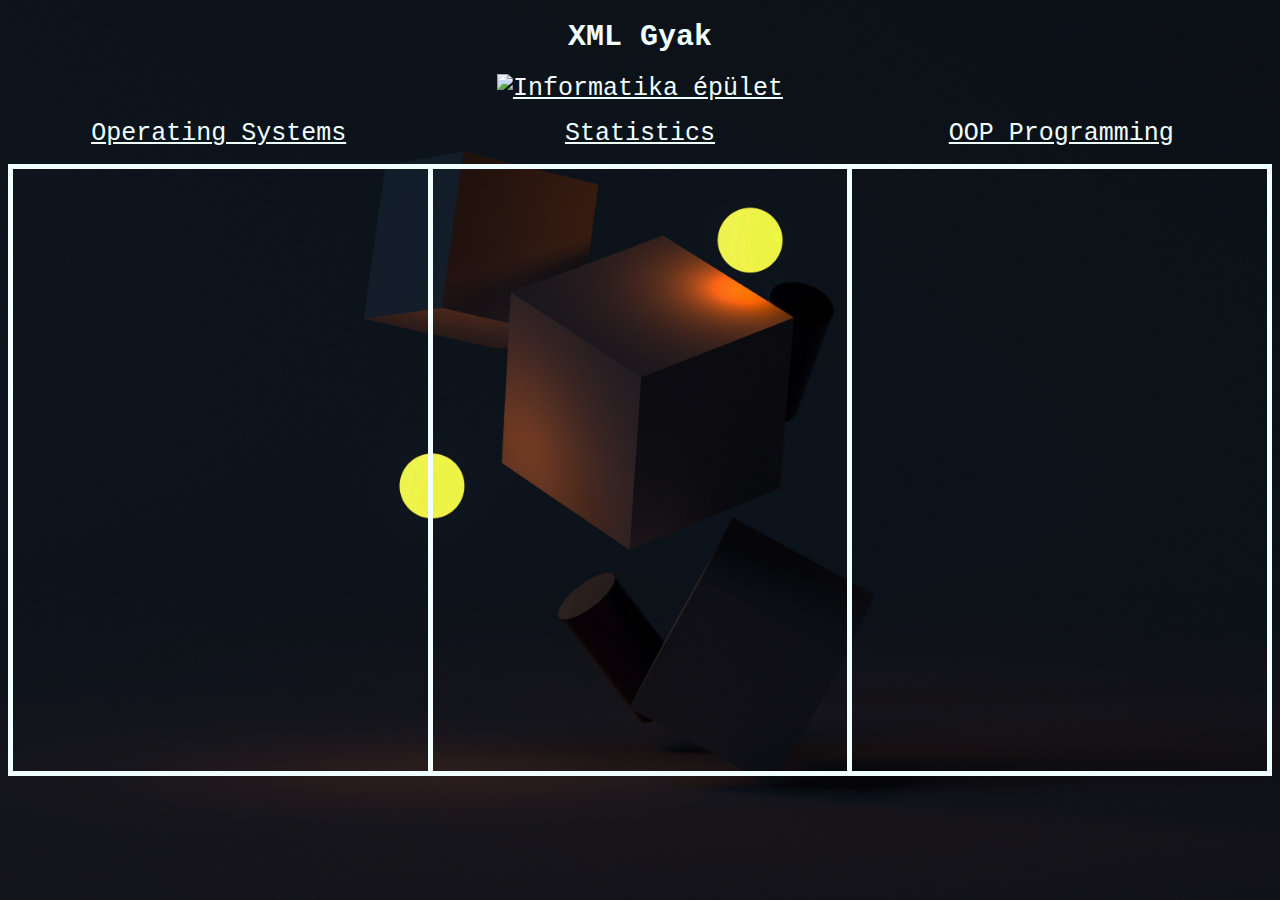
==== QVTQO_0907/index.html @ c763136f "Elsogyak" ====
<!DOCTYPE html>
<html>
<head>
<link rel="stylesheet" type="text/css" href="webpagestyling.css"/>
<title>XML Gyak</title>

<script>  
    function load_oprendszer() {
    document.getElementById("display").innerHTML='<object type="text/html" data="oprendszer.html" ></object>';
    }
    function load_statistics() {
    document.getElementById("display1").innerHTML='<object type="text/html" data="Statisztika.html" ></object>';
    }
    function load_OOP() {
    document.getElementById("display2").innerHTML='<object type="text/html" data="OOP.html" ></object>';
    }
</script>
    
</head>
<body class="body">

    <center>      
        <h1>XML Gyak</h1>
    </center>
      
    <div class="link-container">
        <a href="index.html" class="img">
            <img src="images/infoep.jpg" alt="Informatika épület" style="margin-left: auto;
            margin-right: auto; width: 15%;
            height: 15%;">
    </a>
    </div>
   
    <main>

        <table class="table">
            <tr>
                <td class="td"> 
                    <a href="#" onclick="load_oprendszer()">
                        Operating Systems
                    </a>
                </td>

                <td class="td"> 
                    <a href="#" onclick="load_statistics()">
                        Statistics
                    </a>
                </td>

                <td class="td">
                    <a href="#" onclick="load_OOP()">
                        OOP Programming
                    </a>
                </td>
            </tr>
        </table>

        
        <table class="displaytable">
            <tr>                
                <td id="display" class="displaytd">
    
                </td>

                <td id="display1" class="displaytd">
    
                </td>

                <td id="display2" class="displaytd">
    
                </td>

            </tr>
        </table>
       

    </main>
    
</body>
</html>
---- QVTQO_0907/webpagestyling.css ----
body
    {
        background-image: url('Images/background.jpg');
        background-repeat: no-repeat;
        background-attachment: fixed;
        background-size:cover;
        background-position: center;
    }

    h1
    {
        font-family: 'Courier New', monospace;
        text-align: center;
        color: azure;
        font-size: 30px;
    }

    a
    {
        font-family: 'Courier New', monospace;
        font-size: 25px;
        color: azure;
    }

    .img
    {
        color:azure;
        font-size:25px;
        font-family: 'Courier New', monospace;

    }

    .table
    {
        margin-top: 15px;
        border-collapse: collapse;
        width: 100%;
    }

    .td
    {
        width:33.3%;
        text-align: center;
    }

    .displaytable
    {
        margin-top: 15px;
        border-collapse: collapse;
        width: 100%;
        border:5px azure solid;

    }

    .displaytd
    {
        width:33.3%;
        border:5px azure solid;
        height:600px;
    }

    .link-container
    {

        text-align: center;
    }
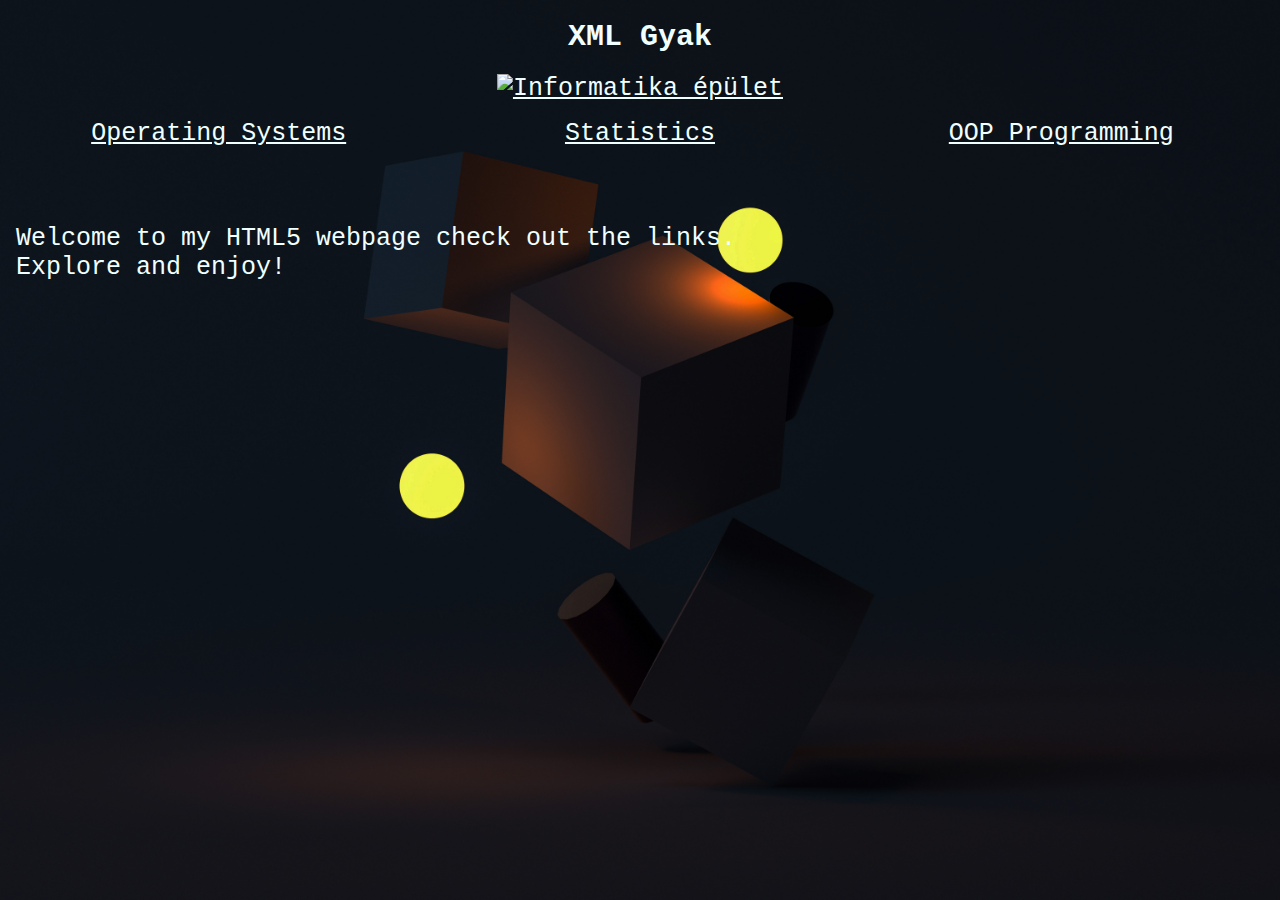
==== commit 2eefc214: "Webpage ready" ====
--- a/QVTQO_0907/index.html
+++ b/QVTQO_0907/index.html
@@ -3,19 +3,7 @@
 <head>
 <link rel="stylesheet" type="text/css" href="webpagestyling.css"/>
 <title>XML Gyak</title>
-
-<script>  
-    function load_oprendszer() {
-    document.getElementById("display").innerHTML='<object type="text/html" data="oprendszer.html" ></object>';
-    }
-    function load_statistics() {
-    document.getElementById("display1").innerHTML='<object type="text/html" data="Statisztika.html" ></object>';
-    }
-    function load_OOP() {
-    document.getElementById("display2").innerHTML='<object type="text/html" data="OOP.html" ></object>';
-    }
-</script>
-    
+ 
 </head>
 <body class="body">
 
@@ -36,19 +24,19 @@
         <table class="table">
             <tr>
                 <td class="td"> 
-                    <a href="#" onclick="load_oprendszer()">
+                    <a href="oprendszer.html" target="display">
                         Operating Systems
                     </a>
                 </td>
 
                 <td class="td"> 
-                    <a href="#" onclick="load_statistics()">
+                    <a href="Statisztika.html" target="display">
                         Statistics
                     </a>
                 </td>
 
                 <td class="td">
-                    <a href="#" onclick="load_OOP()">
+                    <a href="OOP.html" target="display">
                         OOP Programming
                     </a>
                 </td>
@@ -56,22 +44,9 @@
         </table>
 
         
-        <table class="displaytable">
-            <tr>                
-                <td id="display" class="displaytd">
-    
-                </td>
-
-                <td id="display1" class="displaytd">
-    
-                </td>
-
-                <td id="display2" class="displaytd">
-    
-                </td>
-
-            </tr>
-        </table>
+        <iframe src="iframecontent.html" name="display" class="displayframe" style="border:none;">
+            
+        </iframe>
        
 
     </main>
--- a/QVTQO_0907/webpagestyling.css
+++ b/QVTQO_0907/webpagestyling.css
@@ -43,20 +43,12 @@
         text-align: center;
     }
 
-    .displaytable
+    .displayframe
     {
-        margin-top: 15px;
-        border-collapse: collapse;
+        margin-top: 25px;
         width: 100%;
-        border:5px azure solid;
+        height: 590px;
 
-    }
-
-    .displaytd
-    {
-        width:33.3%;
-        border:5px azure solid;
-        height:600px;
     }
 
     .link-container
@@ -64,4 +56,10 @@
 
         text-align: center;
     }
-    +    
+    p
+    {
+        font-size:25px;
+        color:azure;
+        font-family: 'Courier New', monospace;
+    }